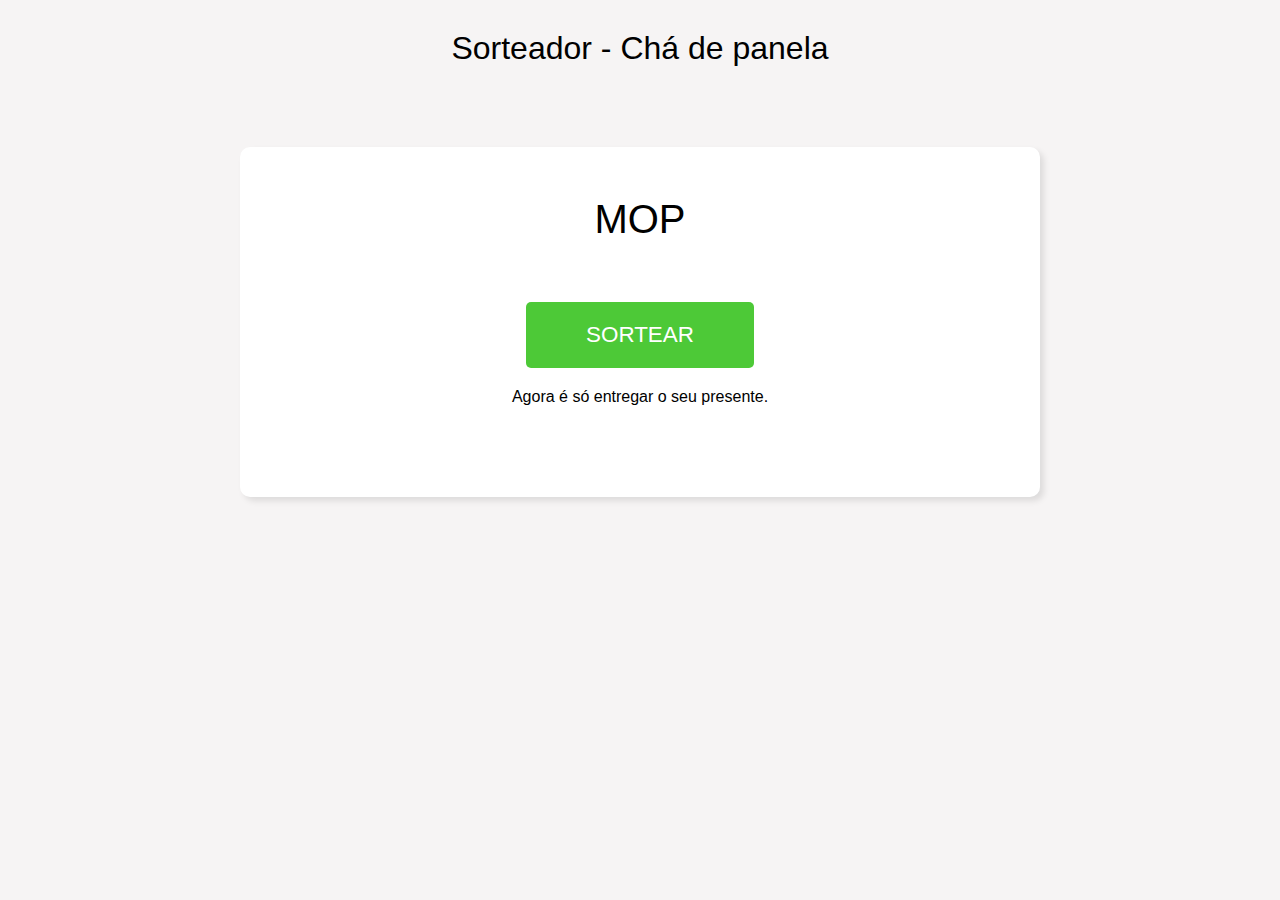
==== index.html @ f60ea96d "alterando-raiz" ====
<!DOCTYPE html>
<html lang="en">

<head>
  <meta charset="UTF-8">
  <meta name="viewport" content="width=device-width, initial-scale=1.0">
  <link rel="stylesheet" href="./css/style.css">
  <link rel="shortcut icon" href="./img/panela.ico" type="image/x-icon">
  <title>Sorteio - Chá de panela</title>
</head>
<body>
  <div>
    <h1 class="title">Sorteador - Chá de panela</h1>
  </div>
  <section class="container">
    <h1 class="text">Oi</h1>
    <button class="btn">Sortear</button>
    <p class="paragraf">Agora é só entregar o seu presente.</p>
  </section>

  <script src="./js/main.js"></script>
</body>

</html>
---- css/style.css ----
body{
  font-family: Arial, Helvetica, sans-serif;
  padding: 0px;
  margin:0px;
  background-color: rgb(246, 244, 244);
  display: flex;
  align-items: center;
  justify-content: center;
  flex-direction: column;

}
h1{
  padding: 0px 30px;
  margin: 0;

}

.container{

  margin-top: 50px;
  background-color: #ffffff;
  width: 800px;
  height: 300px;
  text-align: center;
  border-radius: 10px;
  padding: 50px 0px 0px 0px;
  box-shadow: 4px 4px 6px rgba(0, 0, 0, 0.1);
}

.title{
  margin: 30px;
  font-weight: 300;
}
.text{
  font-weight: 400;
  font-size: 2.5rem;
}

.btn{
  font-size: 1.4rem;
  padding: 20px 60px;
  margin-top: 60px;
  border: none;
  text-transform: uppercase;
  background-color: rgb(77, 201, 55);
  color: #fff;
  border-radius: 5px;
  cursor: pointer;
}

.paragraf{
  margin-top: 20px;
}
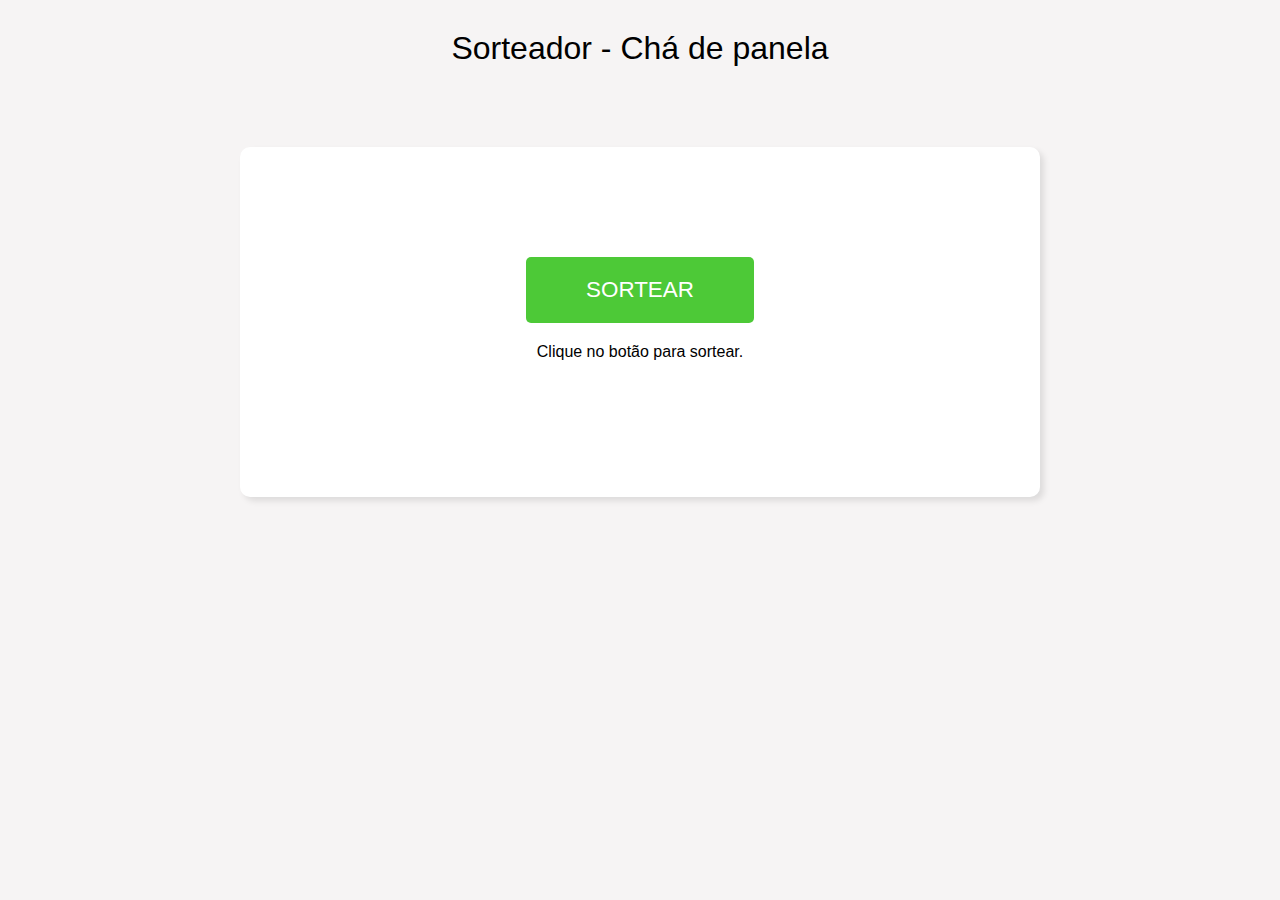
==== commit 9d6961fb: "aprimorando" ====
--- a/index.html
+++ b/index.html
@@ -15,7 +15,7 @@
   <section class="container">
     <h1 class="text">Oi</h1>
     <button class="btn">Sortear</button>
-    <p class="paragraf">Agora é só entregar o seu presente.</p>
+    <p class="paragraf">Clique no botão para sortear.</p>
   </section>
 
   <script src="./js/main.js"></script>
--- a/css/style.css
+++ b/css/style.css
@@ -34,6 +34,11 @@
 .text{
   font-weight: 400;
   font-size: 2.5rem;
+  display: none;
+}
+
+.displayh1{
+  display: block;
 }
 
 .btn{
